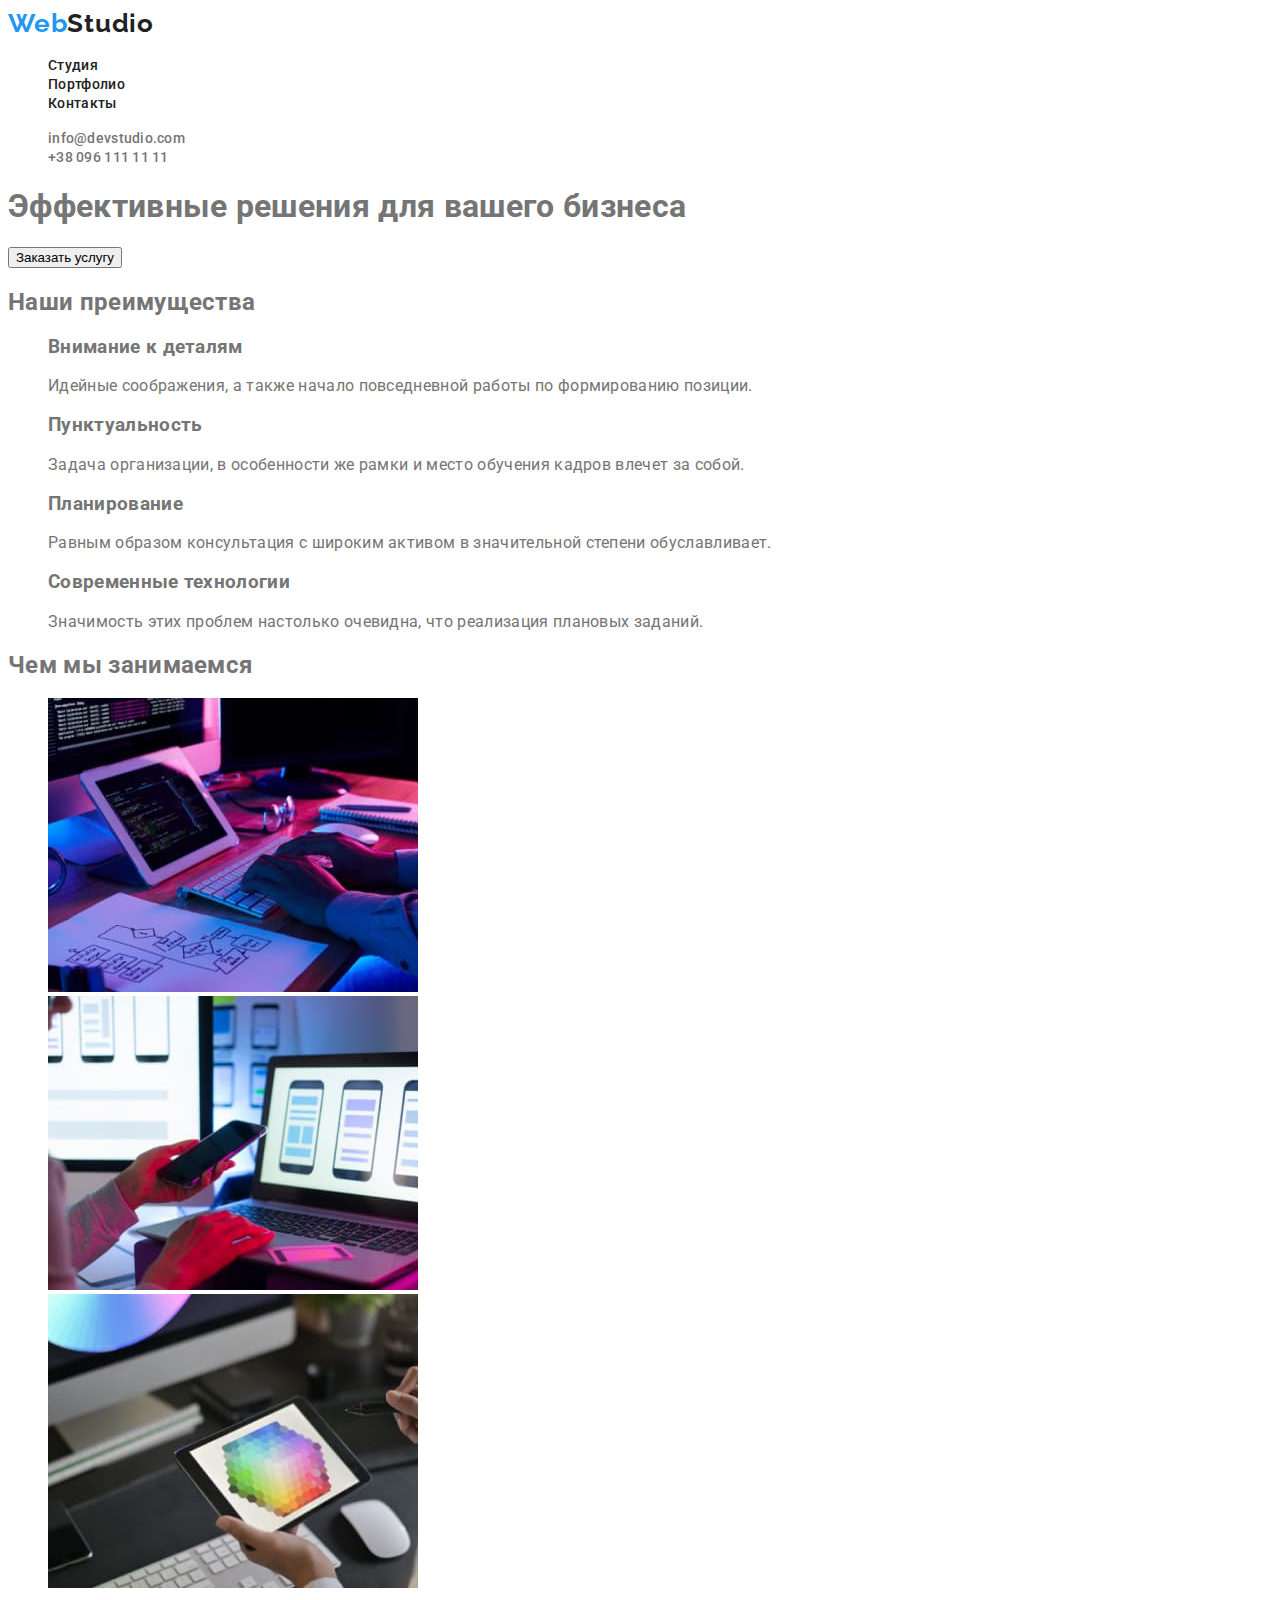
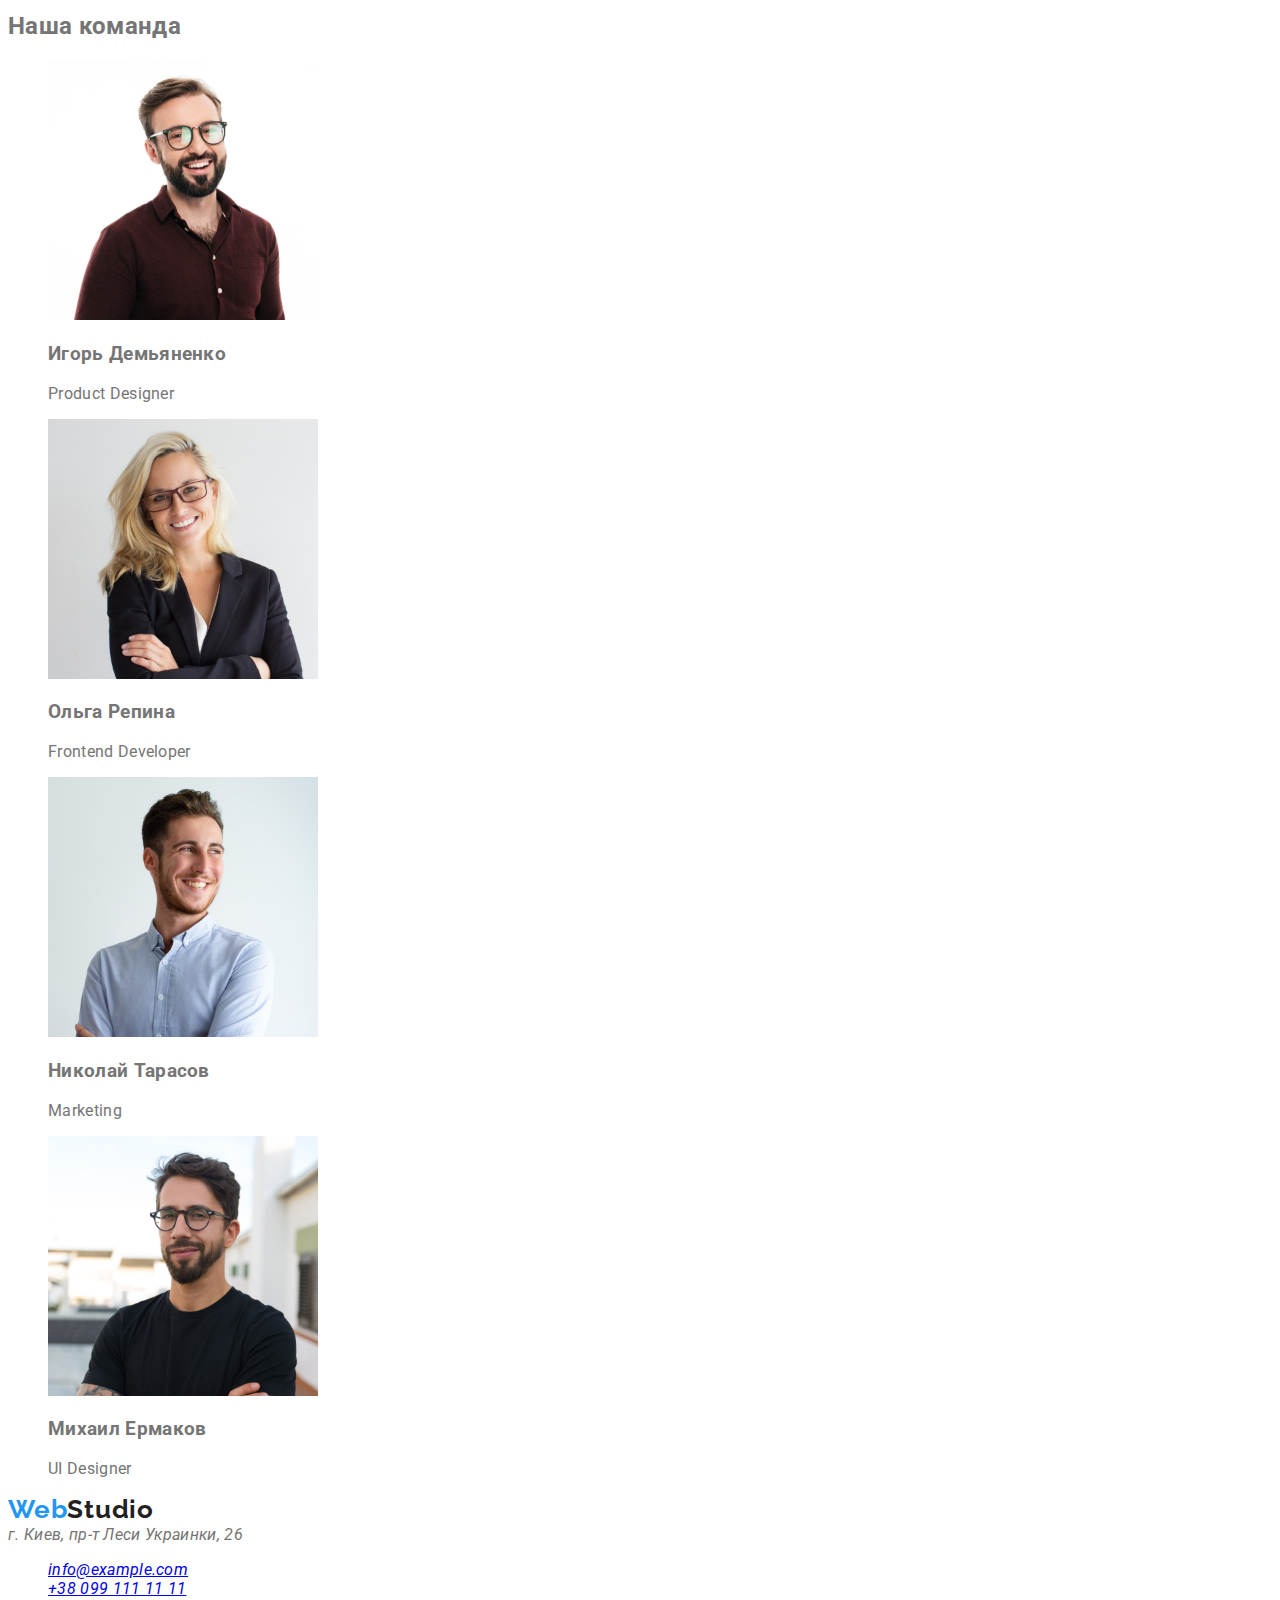
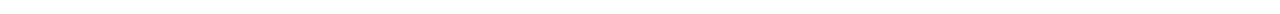
==== index.html @ 87716098 "Добавляет страницу портфолио и стили на шапку" ====
<!DOCTYPE html>
<html lang="ru">
  <head>
    <meta charset="UTF-8" />
    <meta http-equiv="X-UA-Compatible" content="IE=edge" />
    <meta name="viewport" content="width=device-width, initial-scale=1.0" />
    <title>Document</title>
    <link
      href="https://fonts.googleapis.com/css2?family=Raleway:wght@700&family=Roboto:wght@400;500;700;900&display=swap"
      rel="stylesheet"
    />
    <link rel="stylesheet" href="./css/style.css" />
  </head>

  <body>
    <header>
      <nav>
        <a href="/" class="logo"> <span class="logo-first">Web</span>Studio </a>

        <ul class="site-nav">
          <li><a href="">Студия</a></li>
          <li><a href="./portfolio.html">Портфолио</a></li>
          <li><a href="">Контакты</a></li>
        </ul>
      </nav>
      <ul class="header-address">
        <li><a href="mailto:info@devstudio.com">info@devstudio.com</a></li>
        <li><a href="tel:+380961111111">+38 096 111 11 11</a></li>
      </ul>
    </header>

    <main>
      <section>
        <h1>Эффективные решения для вашего бизнеса</h1>
        <button type="button">Заказать услугу</button>
      </section>

      <!-- преимущества-->
      <section>
        <h2>Наши преимущества</h2>
        <ul>
          <li>
            <h3>Внимание к деталям</h3>
            <p>Идейные соображения, а также начало повседневной работы по формированию позиции.</p>
          </li>
          <li>
            <h3>Пунктуальность</h3>
            <p>
              Задача организации, в особенности же рамки и место обучения кадров влечет за собой.
            </p>
          </li>
          <li>
            <h3>Планирование</h3>
            <p>
              Равным образом консультация с широким активом в значительной степени обуславливает.
            </p>
          </li>
          <li>
            <h3>Современные технологии</h3>
            <p>Значимость этих проблем настолько очевидна, что реализация плановых заданий.</p>
          </li>
        </ul>
      </section>

      <!-- картинки - род занятий-->
      <section>
        <h2>Чем мы занимаемся</h2>
        <ul>
          <li><img src="./images/img.jpg" alt="Программирование" width="370" /></li>
          <li>
            <img src="./images/img2.jpg" alt="Мобильные приложения" width="370" />
          </li>
          <li><img src="./images/img3.jpg" alt="Дизайн" width="370" /></li>
        </ul>
      </section>

      <!-- команда-->
      <section>
        <h2>Наша команда</h2>
        <ul>
          <li>
            <img src="./images/igor.jpg" alt="Фото Игоря Демьяненко" width="270" />
            <h3>Игорь Демьяненко</h3>
            <p lang="en">Product Designer</p>
          </li>
          <li>
            <img src="./images/olga.jpg" alt="Фото Ольги Репиной" width="270" />
            <h3>Ольга Репина</h3>
            <p lang="en">Frontend Developer</p>
          </li>
          <li>
            <img src="./images/nikolay.jpg" alt="Фото Николая Тарасова" width="270" />
            <h3>Николай Тарасов</h3>
            <p lang="en">Marketing</p>
          </li>
          <li>
            <img src="./images/mihail.jpg" alt="Фото Михаила Ермакова" width="270" />
            <h3>Михаил Ермаков</h3>
            <p lang="en">UI Designer</p>
          </li>
        </ul>
      </section>
    </main>

    <footer>
      <a href="/" class="logo"> <span class="logo-first">Web</span>Studio </a>
      <address>
        г. Киев, пр-т Леси Украинки, 26
        <ul>
          <li><a href="mailto:info@example.com">info@example.com</a></li>
          <li><a href="tel:+380991111111">+38 099 111 11 11</a></li>
        </ul>
      </address>
    </footer>
  </body>
</html>
---- css/style.css ----
/* background: #E5E5E5
background: #FFFFFF хэдер
color: #2196F3 синий
color: #212121 заголовки и хэдер
color: #757575 серый абзацы и адрес в хэдере*/

:root {
  --main-text-color: #757575;
  --title-color: #212121;
  --accent-color: #2196f3;
  --hero-color: #ffffff;
}

body {
  font-family: roboto, sans-serif;
  color: var(--main-text-color);

  letter-spacing: 0.02em;
}
header {
  background-color: var(--hero-color);
}
.logo {
  color: var(--title-color);
  font-family: raleway, sans-serif;
  font-weight: 700;
  font-size: 26px;
  line-height: 1.19;
  letter-spacing: 0.03em;
  text-decoration: none;
}
.logo-first {
  color: var(--accent-color);
}

.site-nav a {
  font-weight: 500;
  font-size: 14px;
  line-height: 1.14;
  color: var(--title-color);
  text-decoration: none;
}
.site-nav a:hover,
.site-nav a:focus {
  color: var(--accent-color);
}
.header-address a {
  font-weight: 500;
  font-size: 14px;
  line-height: 1.14;
  letter-spacing: 0.02em;
  color: var(--main-text-color);
  text-decoration: none;
}
.header-address a:hover,
.header-address a:focus {
  color: var(--accent-color);
}

ul {
  list-style: none;
}
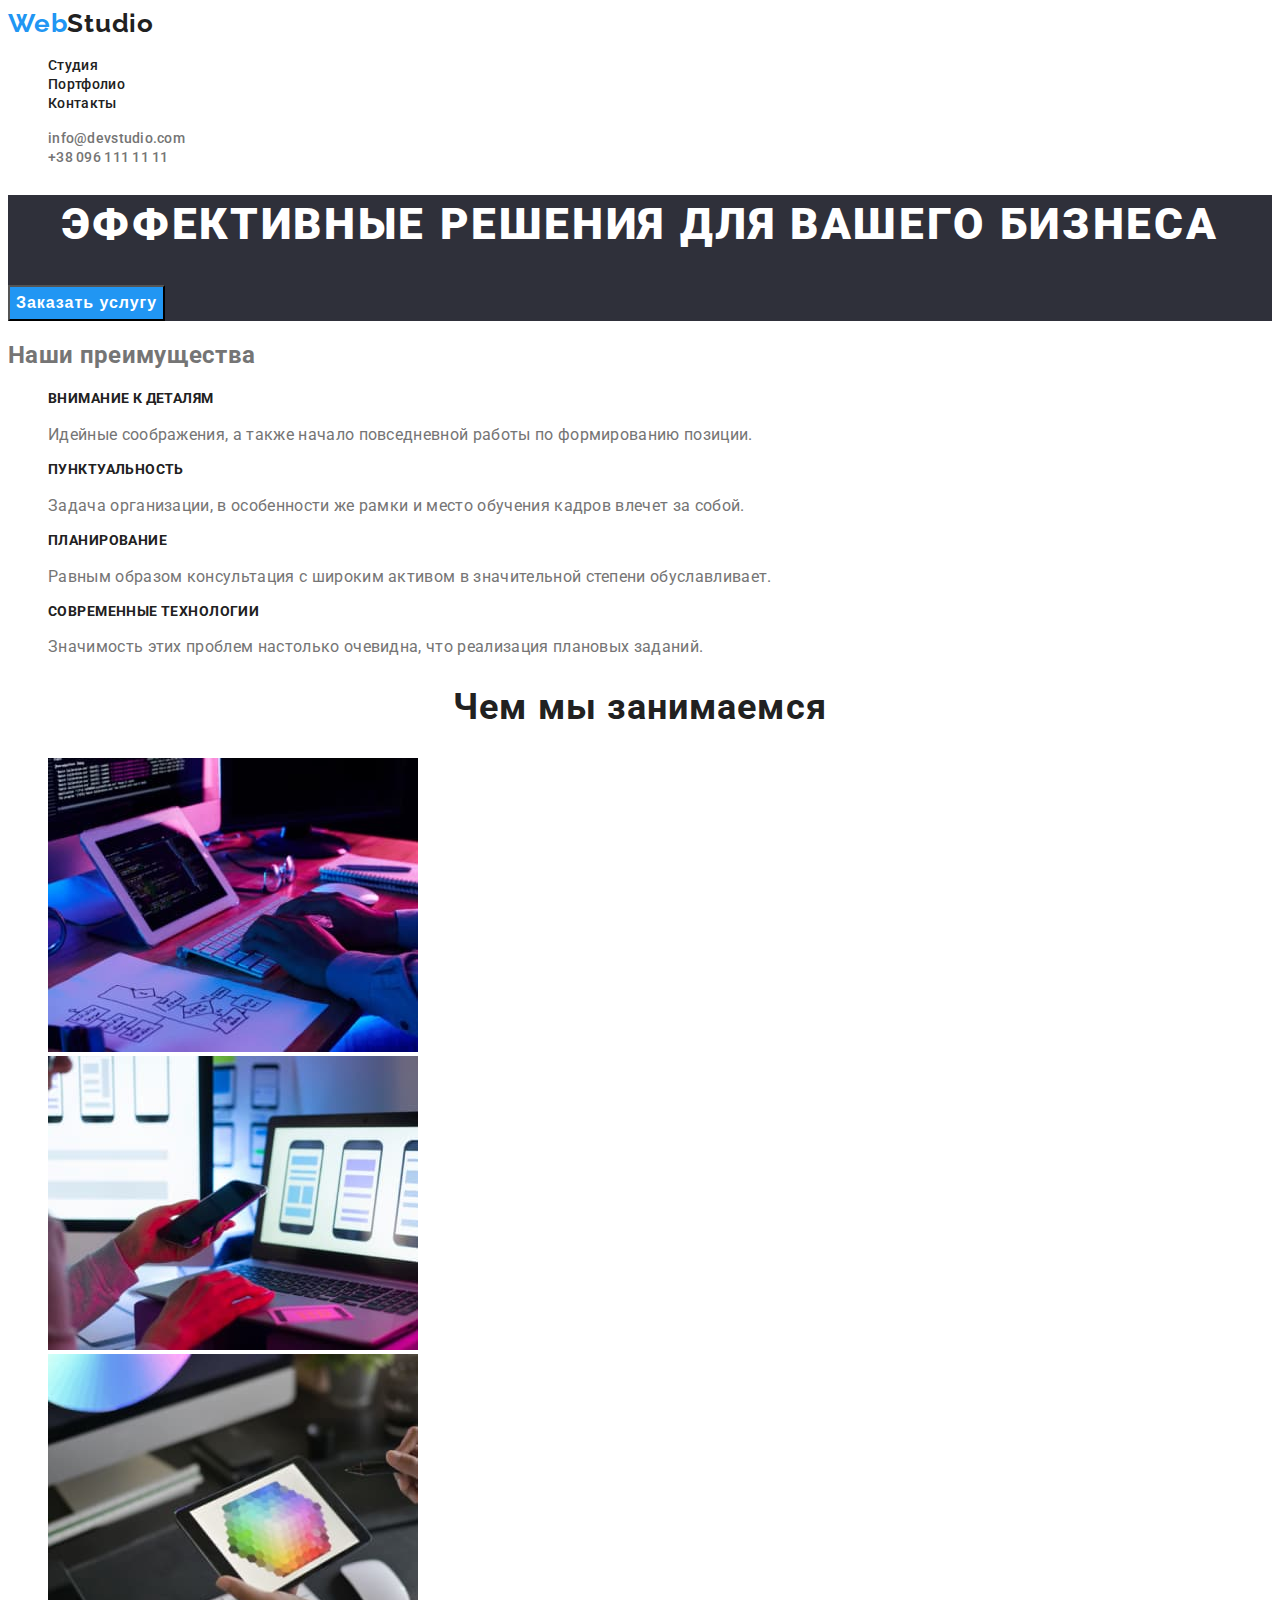
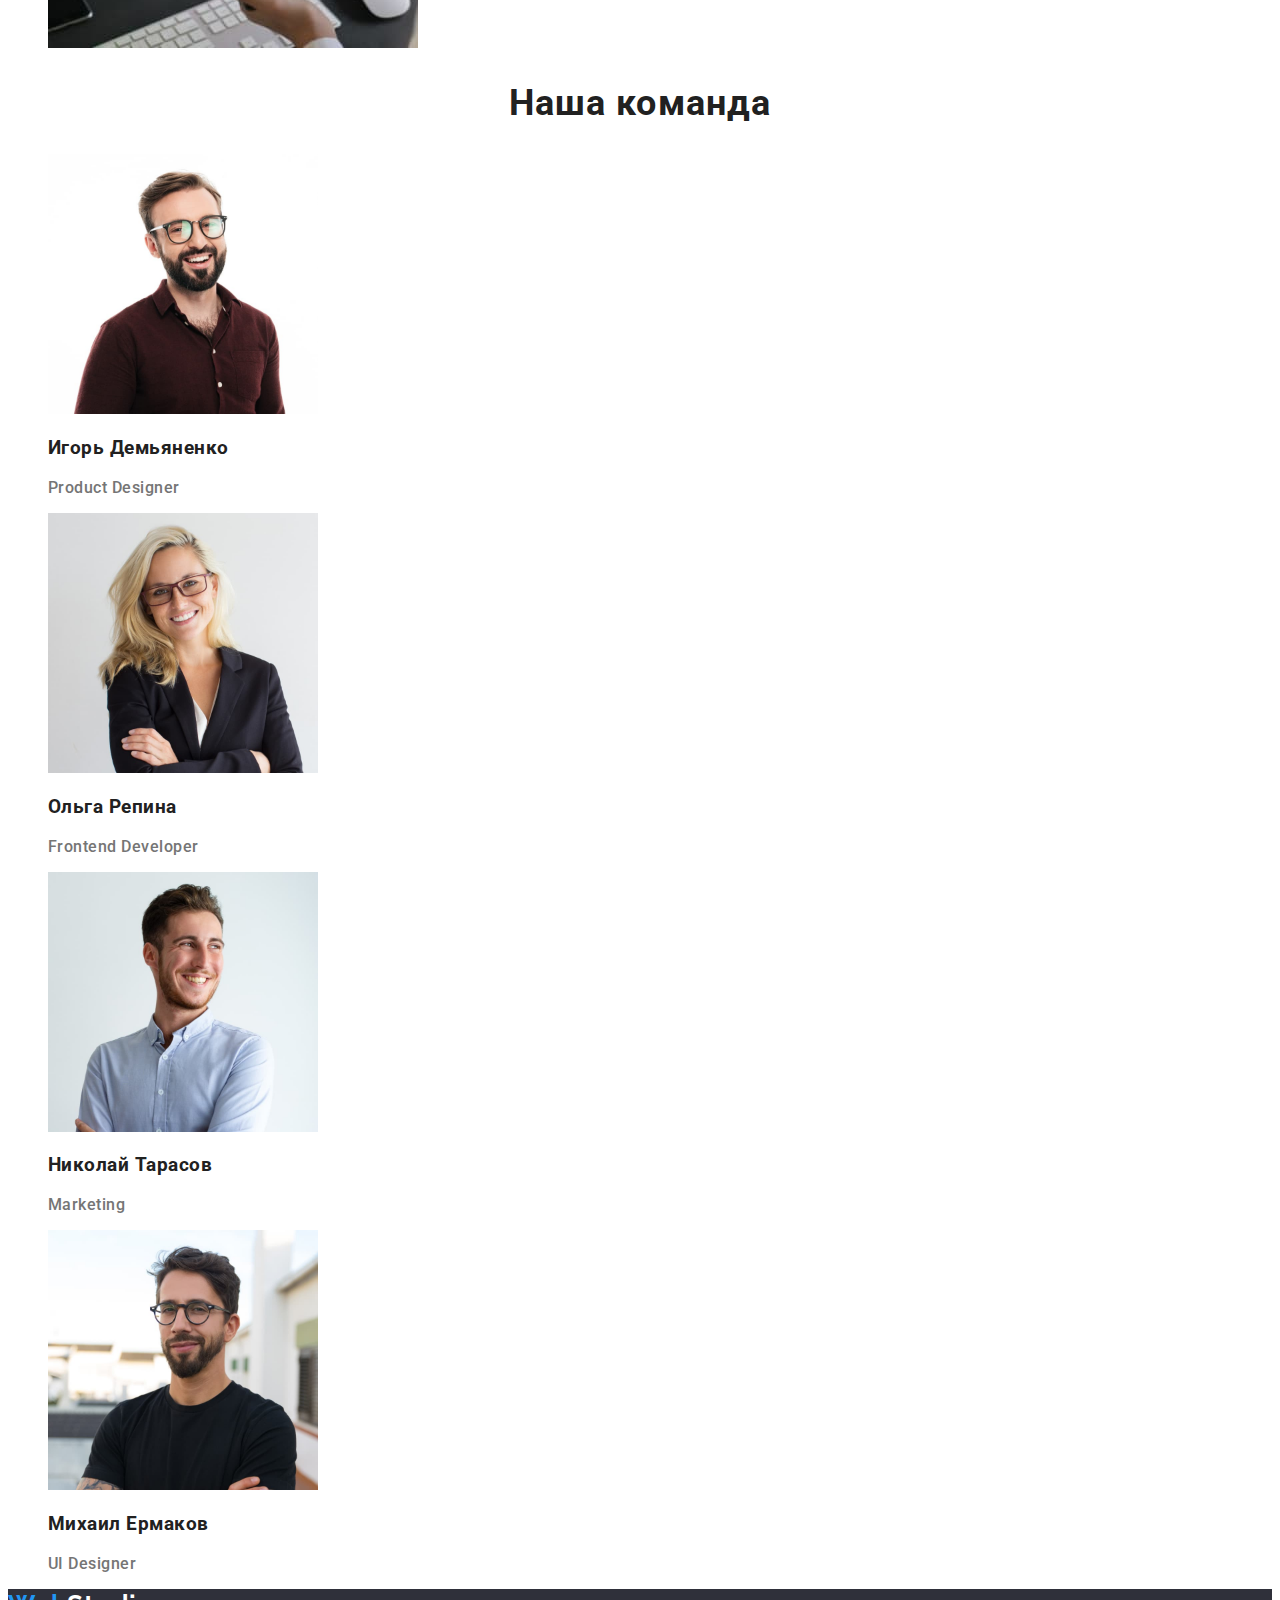
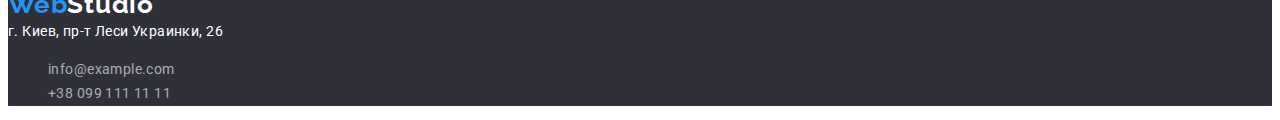
==== commit 548869c1: "добавляет стили для главной страницы" ====
--- a/index.html
+++ b/index.html
@@ -30,41 +30,45 @@
     </header>
 
     <main>
-      <section>
+      <section class="hero">
         <h1>Эффективные решения для вашего бизнеса</h1>
         <button type="button">Заказать услугу</button>
       </section>
 
       <!-- преимущества-->
-      <section>
+      <section class="section">
         <h2>Наши преимущества</h2>
         <ul>
           <li>
-            <h3>Внимание к деталям</h3>
-            <p>Идейные соображения, а также начало повседневной работы по формированию позиции.</p>
+            <h3 class="section-title">Внимание к деталям</h3>
+            <p class="text">
+              Идейные соображения, а также начало повседневной работы по формированию позиции.
+            </p>
           </li>
           <li>
-            <h3>Пунктуальность</h3>
-            <p>
+            <h3 class="section-title">Пунктуальность</h3>
+            <p class="text">
               Задача организации, в особенности же рамки и место обучения кадров влечет за собой.
             </p>
           </li>
           <li>
-            <h3>Планирование</h3>
-            <p>
+            <h3 class="section-title">Планирование</h3>
+            <p class="text">
               Равным образом консультация с широким активом в значительной степени обуславливает.
             </p>
           </li>
           <li>
-            <h3>Современные технологии</h3>
-            <p>Значимость этих проблем настолько очевидна, что реализация плановых заданий.</p>
+            <h3 class="section-title">Современные технологии</h3>
+            <p class="text">
+              Значимость этих проблем настолько очевидна, что реализация плановых заданий.
+            </p>
           </li>
         </ul>
       </section>
 
       <!-- картинки - род занятий-->
       <section>
-        <h2>Чем мы занимаемся</h2>
+        <h2 class="img-title">Чем мы занимаемся</h2>
         <ul>
           <li><img src="./images/img.jpg" alt="Программирование" width="370" /></li>
           <li>
@@ -76,35 +80,37 @@
 
       <!-- команда-->
       <section>
-        <h2>Наша команда</h2>
-        <ul>
+        <h2 class="img-title">Наша команда</h2>
+        <ul class="img-worker">
           <li>
             <img src="./images/igor.jpg" alt="Фото Игоря Демьяненко" width="270" />
-            <h3>Игорь Демьяненко</h3>
+            <h3 class="worker-name">Игорь Демьяненко</h3>
             <p lang="en">Product Designer</p>
           </li>
           <li>
             <img src="./images/olga.jpg" alt="Фото Ольги Репиной" width="270" />
-            <h3>Ольга Репина</h3>
+            <h3 class="worker-name">Ольга Репина</h3>
             <p lang="en">Frontend Developer</p>
           </li>
           <li>
             <img src="./images/nikolay.jpg" alt="Фото Николая Тарасова" width="270" />
-            <h3>Николай Тарасов</h3>
+            <h3 class="worker-name">Николай Тарасов</h3>
             <p lang="en">Marketing</p>
           </li>
           <li>
             <img src="./images/mihail.jpg" alt="Фото Михаила Ермакова" width="270" />
-            <h3>Михаил Ермаков</h3>
+            <h3 class="worker-name">Михаил Ермаков</h3>
             <p lang="en">UI Designer</p>
           </li>
         </ul>
       </section>
     </main>
 
-    <footer>
-      <a href="/" class="logo"> <span class="logo-first">Web</span>Studio </a>
-      <address>
+    <footer class="footer">
+      <a href="/" class="logo">
+        <span class="logo-first">Web</span><span class="logo-foot">Studio</span>
+      </a>
+      <address class="footer-address">
         г. Киев, пр-т Леси Украинки, 26
         <ul>
           <li><a href="mailto:info@example.com">info@example.com</a></li>
--- a/css/style.css
+++ b/css/style.css
@@ -17,9 +17,7 @@
 
   letter-spacing: 0.02em;
 }
-header {
-  background-color: var(--hero-color);
-}
+
 .logo {
   color: var(--title-color);
   font-family: raleway, sans-serif;
@@ -31,6 +29,9 @@
 }
 .logo-first {
   color: var(--accent-color);
+}
+.logo-foot {
+  color: var(--hero-color);
 }
 
 .site-nav a {
@@ -60,3 +61,92 @@
 ul {
   list-style: none;
 }
+.hero {
+  background-color: #2f303a;
+}
+.hero > h1 {
+  font-weight: 900;
+  font-size: 44px;
+  line-height: 1.36;
+  text-align: center;
+  letter-spacing: 0.06em;
+  text-transform: uppercase;
+
+  color: var(--hero-color);
+}
+button {
+  font-weight: 700;
+  font-size: 16px;
+  line-height: 1.9;
+  text-align: center;
+  letter-spacing: 0.06em;
+  cursor: pointer;
+
+  color: var(--hero-color);
+  background-color: var(--accent-color);
+}
+.section-title {
+  font-weight: 700;
+  font-size: 14px;
+  line-height: 1.42;
+  letter-spacing: 0.03em;
+  text-transform: uppercase;
+
+  color: var(--title-color);
+}
+.section-title .text {
+  font-weight: 400;
+  font-size: 14px;
+  line-height: 1.71;
+
+  letter-spacing: 0.03em;
+}
+.img-title {
+  font-weight: 700;
+  font-size: 36px;
+  line-height: 1.17;
+  text-align: center;
+  letter-spacing: 0.03em;
+
+  color: var(--title-color);
+}
+
+.img-worker {
+  font-weight: 500;
+  font-size: 16px;
+  line-height: 1.19;
+  letter-spacing: 0.03em;
+}
+.worker-name {
+  color: var(--title-color);
+}
+
+.footer {
+  background-color: #2f303a;
+}
+.footer a {
+  text-decoration: none;
+}
+.footer-address {
+  font-weight: 400;
+  font-style: normal;
+  font-size: 14px;
+  line-height: 1.71;
+  letter-spacing: 0.03em;
+
+  color: var(--hero-color);
+}
+.footer-address a {
+  font-family: Roboto;
+  font-weight: 400;
+  font-size: 14px;
+  line-height: 1.71;
+  letter-spacing: 0.03em;
+
+  color: rgba(255, 255, 255, 0.6);
+}
+
+.footer-address a:hover,
+.footer-address a:focus {
+  color: var(--accent-color);
+}
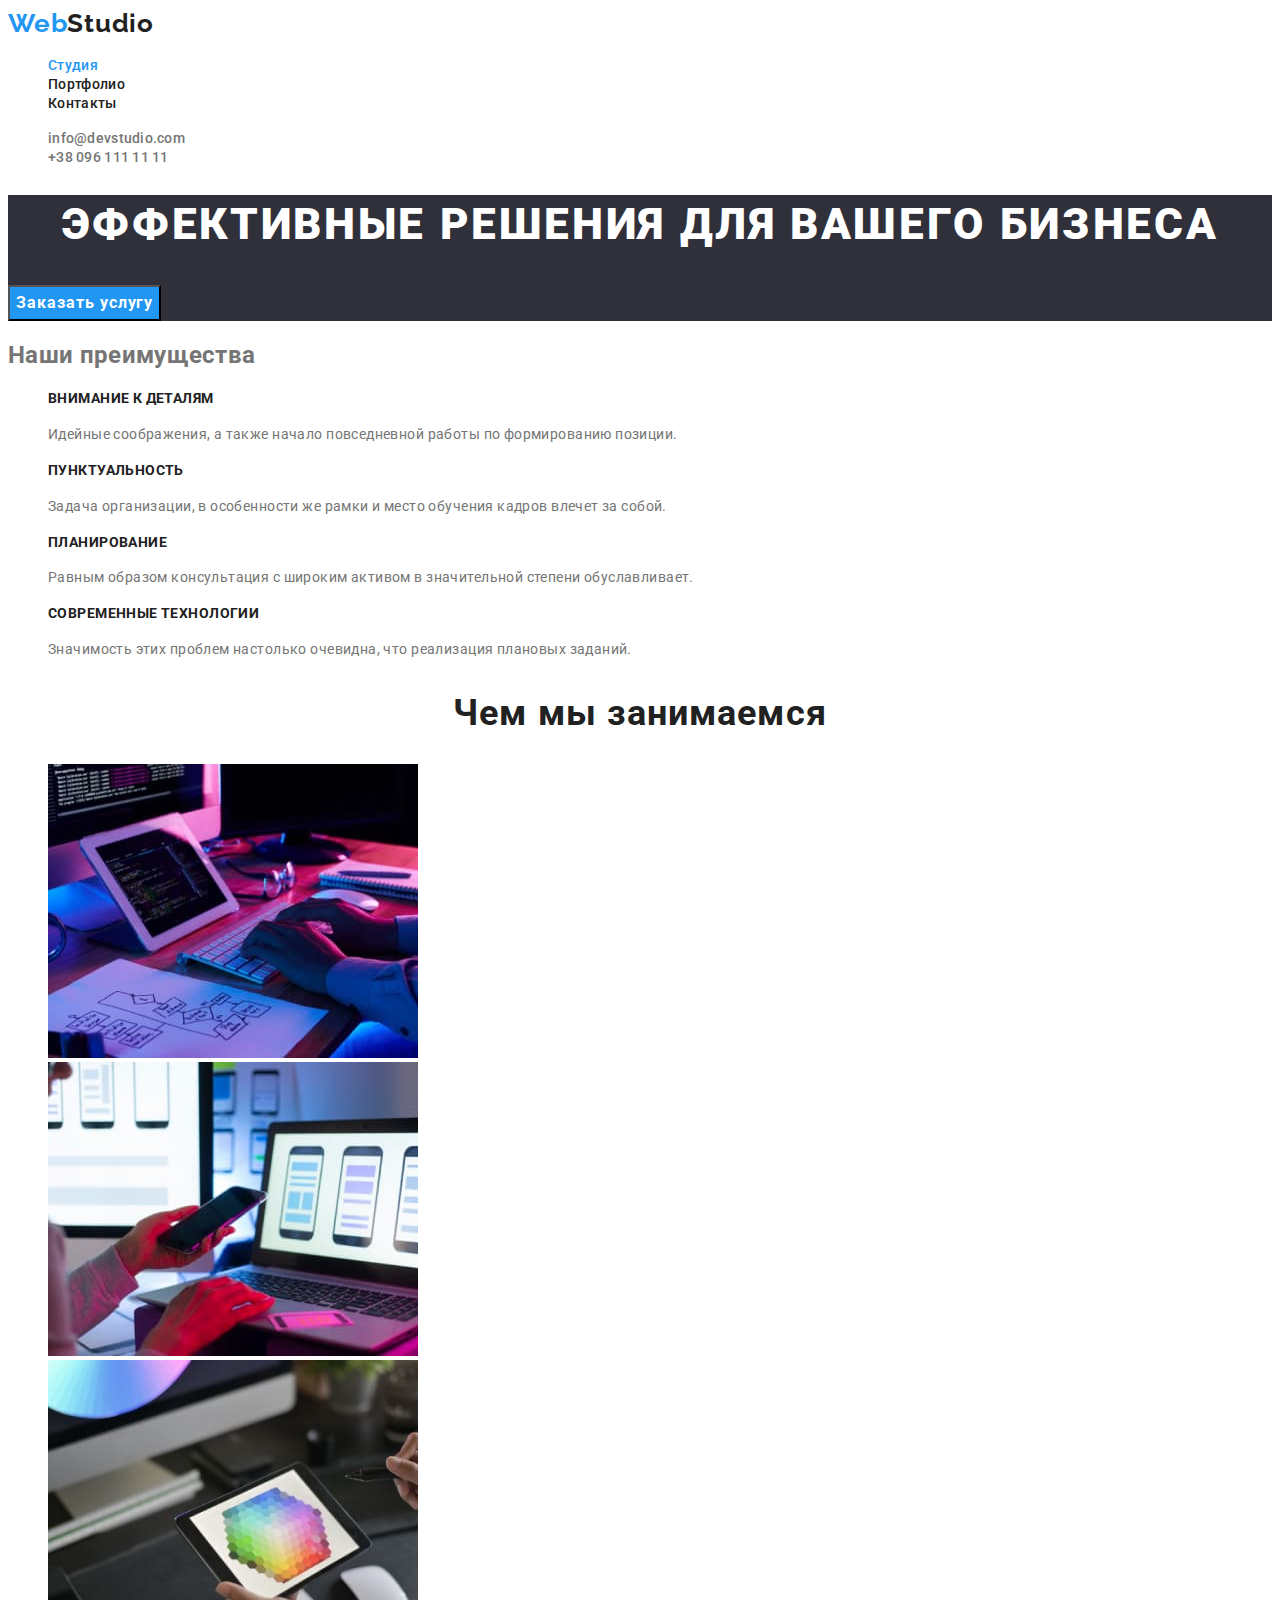
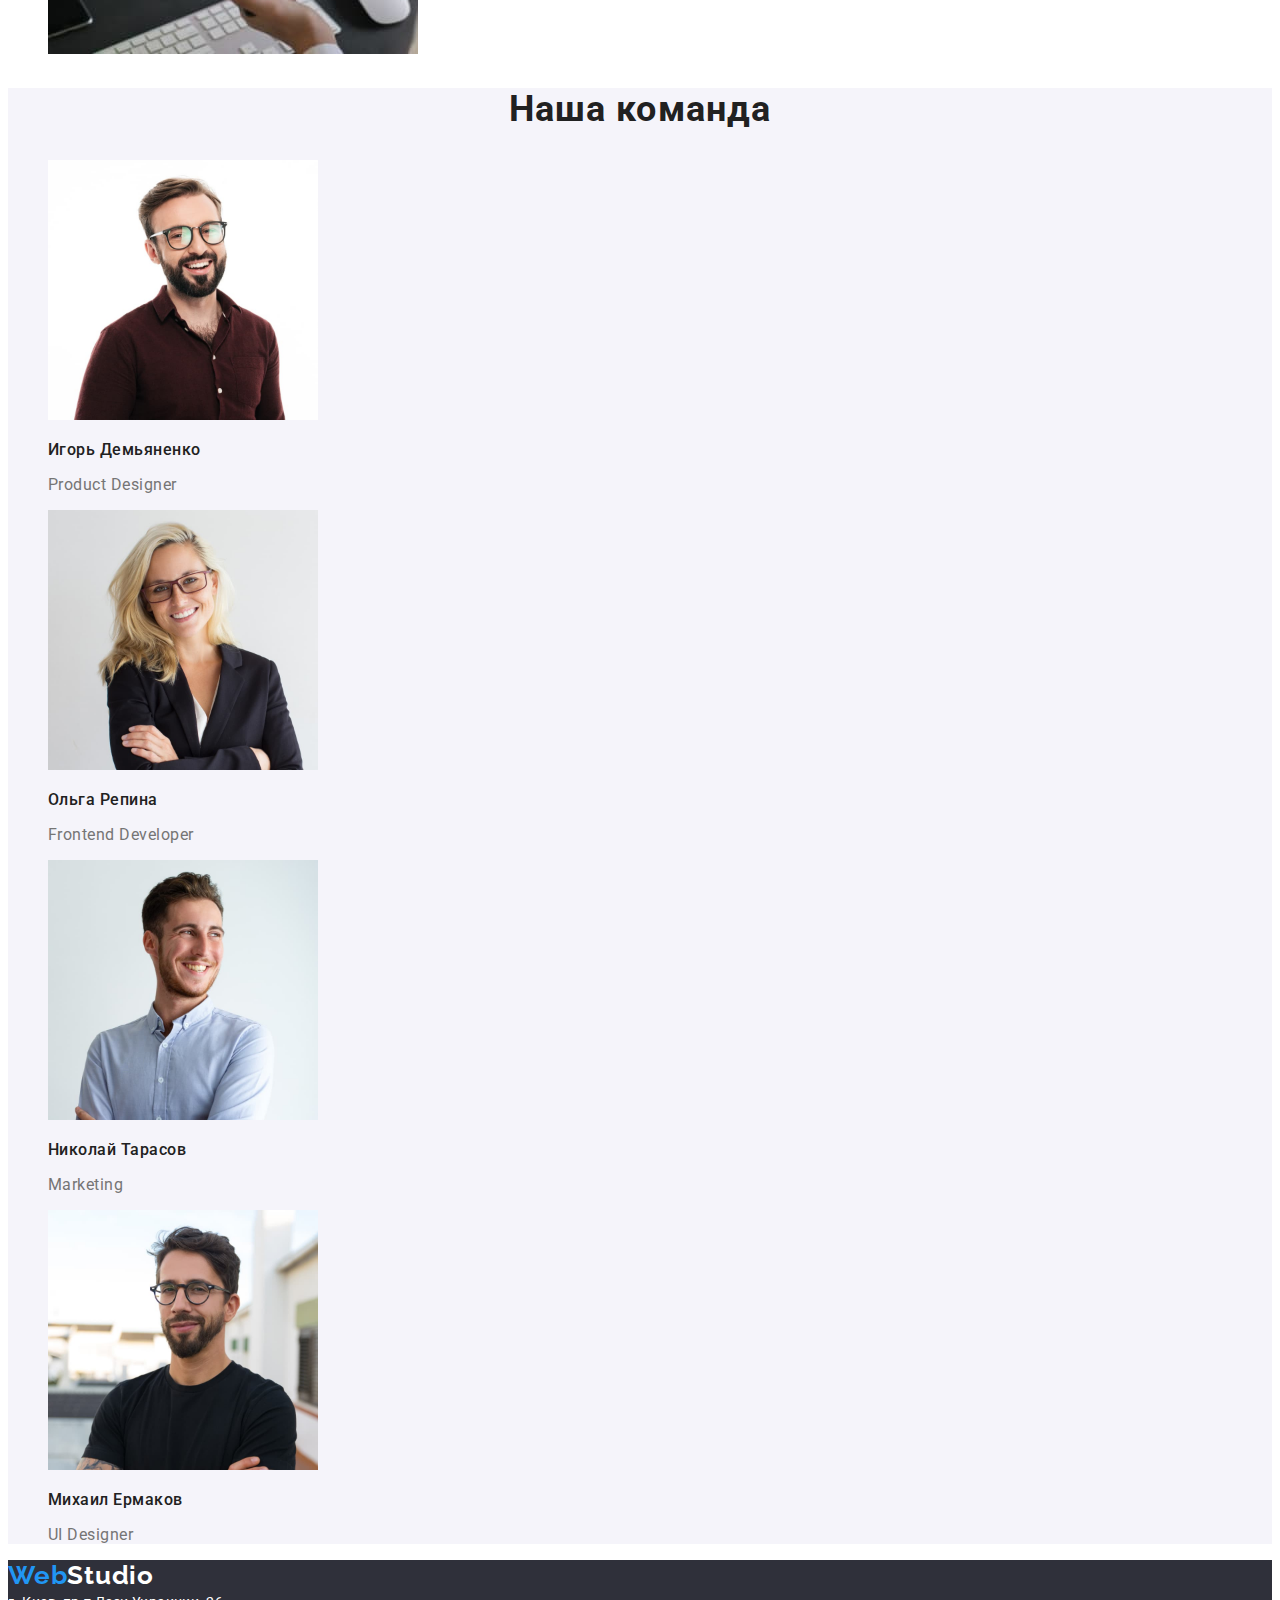
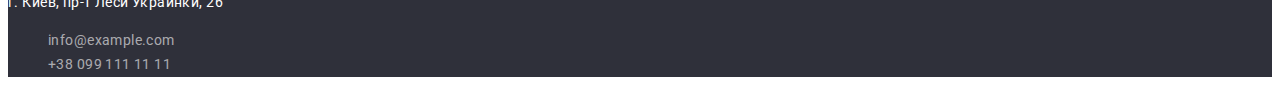
==== commit 003a60f6: "исправление стилей и переход по ссылкам" ====
--- a/index.html
+++ b/index.html
@@ -18,7 +18,7 @@
         <a href="/" class="logo"> <span class="logo-first">Web</span>Studio </a>
 
         <ul class="site-nav">
-          <li><a href="">Студия</a></li>
+          <li><a href="" class="current">Студия</a></li>
           <li><a href="./portfolio.html">Портфолио</a></li>
           <li><a href="">Контакты</a></li>
         </ul>
@@ -67,7 +67,7 @@
       </section>
 
       <!-- картинки - род занятий-->
-      <section>
+      <section class="section">
         <h2 class="img-title">Чем мы занимаемся</h2>
         <ul>
           <li><img src="./images/img.jpg" alt="Программирование" width="370" /></li>
@@ -79,7 +79,7 @@
       </section>
 
       <!-- команда-->
-      <section>
+      <section class="worker">
         <h2 class="img-title">Наша команда</h2>
         <ul class="img-worker">
           <li>
--- a/css/style.css
+++ b/css/style.css
@@ -9,6 +9,9 @@
   --title-color: #212121;
   --accent-color: #2196f3;
   --hero-color: #ffffff;
+  --background-hero: #2f303a;
+  --background-name: #f5f4fa;
+  --background-button-hover: #188ce8;
 }
 
 body {
@@ -40,9 +43,13 @@
   line-height: 1.14;
   color: var(--title-color);
   text-decoration: none;
+  background-color: var(--hero-color);
 }
 .site-nav a:hover,
 .site-nav a:focus {
+  color: var(--accent-color);
+}
+.site-nav a.current {
   color: var(--accent-color);
 }
 .header-address a {
@@ -52,6 +59,7 @@
   letter-spacing: 0.02em;
   color: var(--main-text-color);
   text-decoration: none;
+  background-color: var(--hero-color);
 }
 .header-address a:hover,
 .header-address a:focus {
@@ -62,7 +70,7 @@
   list-style: none;
 }
 .hero {
-  background-color: #2f303a;
+  background-color: var(--background-hero);
 }
 .hero > h1 {
   font-weight: 900;
@@ -74,7 +82,8 @@
 
   color: var(--hero-color);
 }
-button {
+.hero > button {
+  font-family: roboto, sans-serif;
   font-weight: 700;
   font-size: 16px;
   line-height: 1.9;
@@ -85,6 +94,9 @@
   color: var(--hero-color);
   background-color: var(--accent-color);
 }
+.hero > button:hover {
+  background-color: var(--background-button-hover);
+}
 .section-title {
   font-weight: 700;
   font-size: 14px;
@@ -94,12 +106,15 @@
 
   color: var(--title-color);
 }
-.section-title .text {
+.text {
   font-weight: 400;
   font-size: 14px;
   line-height: 1.71;
 
   letter-spacing: 0.03em;
+}
+.worker {
+  background-color: var(--background-name);
 }
 .img-title {
   font-weight: 700;
@@ -112,17 +127,22 @@
 }
 
 .img-worker {
-  font-weight: 500;
+  font-weight: 400;
   font-size: 16px;
   line-height: 1.19;
   letter-spacing: 0.03em;
 }
 .worker-name {
+  font-weight: 500;
+  font-size: 16px;
+  line-height: 1.19;
+  letter-spacing: 0.03em;
+
   color: var(--title-color);
 }
 
 .footer {
-  background-color: #2f303a;
+  background-color: var(--background-hero);
 }
 .footer a {
   text-decoration: none;
@@ -150,3 +170,44 @@
 .footer-address a:focus {
   color: var(--accent-color);
 }
+
+.our-work button {
+  font-family: roboto, sans-serif;
+  font-weight: 500;
+  font-size: 16px;
+  line-height: 1.6;
+  text-align: center;
+  letter-spacing: 0.06em;
+  cursor: pointer;
+  color: var(--title-color);
+  background-color: var(--background-name);
+}
+.our-work button:hover,
+.our-work button:focus {
+  font-weight: 500;
+  font-size: 16px;
+  line-height: 1.6;
+  text-align: center;
+  letter-spacing: 0.06em;
+  cursor: pointer;
+  color: var(--hero-color);
+  background-color: var(--accent-color);
+}
+.gallery h2 {
+  font-weight: 700;
+  font-size: 18px;
+  line-height: 2;
+  letter-spacing: 0.06em;
+
+  color: var(--title-color);
+}
+.gallery p {
+  font-weight: 400;
+  font-size: 16px;
+  line-height: 1.9;
+  letter-spacing: 0.03em;
+  color: var(--main-text-color);
+}
+.gallery a {
+  text-decoration: none;
+}
